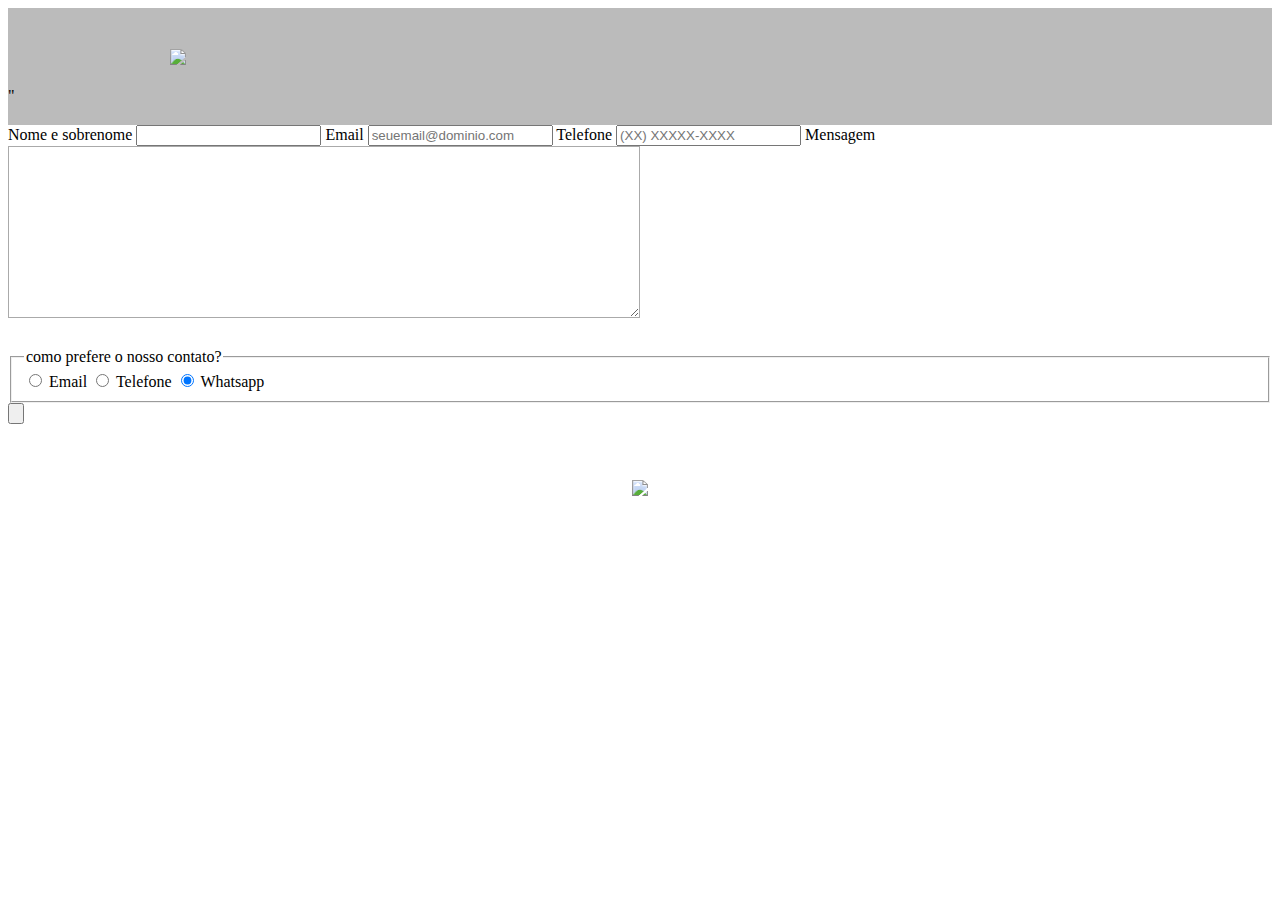
==== contato.html @ 13f0511d "Create contato.html" ====
<!DOCYTYPE html>
<html>
  <head>
    <meta charset="UTF-8">
    <title>Contato - Barbearia Alura</title>

    <link rel="stylesheet" href="reset.css">
    <link rel="stylesheet" href="style.css">
  </head>
  <body>
    <header>
      <div class="caixa">
        <h1><img src="logo.png"</h1>

          <nav>
            <ul>
              <li><a href"index.html"Home</li>
              <li><a href"produtos.html"Produtos</li>
              <li><a href"contato.html"Contato</li>
              </ul>
              </nav>
              </div>"
              </header>

                <main>
                  <form>
                    <label for="nomesobrenome">Nome e sobrenome</label>
                    <input type="text" id="nomesobrenome" class="input-padrao" required>

                   <label for="email">Email</label>
                   <input " id="email" class="input-padrao" required placeholder= "seuemail@dominio.com">

                    <label for="telefone">Telefone</label>
                    <input type="text" id="telefone"class="input-padrao" required placeholder= "(XX) XXXXX-XXXX">

                    <label for="mensagem">Mensagem</label>
                    <textarea cols="70" rows="10" id="mensagem" class="input-padrao" required></textarea>
                    <fieldset>
                      <legend>como prefere o nosso contato?</legend>
                      <label for="radio-email"> <input type="radio" name="contato" value="email" id="radio-email"> Email</label>

                      <label for="radio-telefone"> <input type="radio" name="contato" value="telefone" id="radio-telefone"> Telefone</label>

                      <label for="radio-whatsapp"> <input type="radio" name="contato" value="whatsapp" id="radio-whatsapp" checked> Whatsapp</label>
                    </fieldset>

                    
                    <input type="submit" value id="Enviar formulário">
                  </form>
                </main>

              <footer>
                <img src="logo-branco.png">
                <p class="copyright">%copy; Copyright Barbearia Alura - 2019</p>
              </footer>
              </body>
              </html>
---- style.css ----
header {
background: #BBBBBB;
padding: 20px 0;
}
.caixa {
position: relative;
width: 940px;
margin: 0 auto;
}
nav {
position: absolute;
top: 110px;
right: 0;
}
nav li {
display: inline;
margin: 0 0 0 15px;
}
nav a {
text-transform: uppercase;
color: #000000;
font-weight: bold;
font-size: 22px;
text-decoration: none;
}
nav a:hover {
color: #C78C19;
text-decoration: underline;
}
.produtos {
width: 940px;
margin: 0 auto;
padding: 50px 0;
}
.produtos li {
display: inline-block;
text-align: center;
width: 30%;
vertical-align: top;
margin: 0 1.5%;
padding: 30px 20px;
box-sizing: border-box;
border: 2px solid #000000;
border-radius: 10px;
}
.produtos li:hover {
border-color: #C78C19;

style.css

}
.produtos li:active {
border-color: #088C19;
}
.produtos li:hover h2 {
font-size: 34px;
}
.produtos h2 {
font-size: 30px;
font-weight: bold;
}
.produto-descricao {
font-size: 18px;
}
.produto-preco {
font-size: 22px;
font-weight: bold;
margin-top: 10px;
}
footer {
text-align: center;
background: url("bg.jpg");
padding: 40px 0;
}
.copyright {
color: #FFFFFF;
font-size: 13px;
margin: 20px 0 0;
}
/* Página de contato */
.contato {
width: 940px;
margin: 40px auto;
}
.contato label, .input-group legend {
display: block;
margin: 0 0 5px;
font-size: 20px;
}
.campo-padrao, textarea {
display: block;
margin: 0 0 30px;
padding: 10px 20px;
width: 50%;
border: 1px solid #aaa;

}
.input-group {
margin: 0 0 20px;
}
.newsletter {
margin: 0 0 20px;
}
.botao {
margin: 20px 0 0;
width: 30%;
padding: 10px 20px;
font-size: 24px;
display: inline-block;
background: orange;
color: white;
border: none;
border-radius: 5px;
transition: 1s;
}
.botao:hover {
cursor: pointer;
transform: scale(1.2);
}
.funcionamento {
width: 940px;
margin: 0 auto 40px;
}
table {
margin: 10px 0 0;
}
th {
background: #777777;
color: #FFFFFF;
}

td, th {
border: 1px solid #000000;
padding: 5px 20px;
}
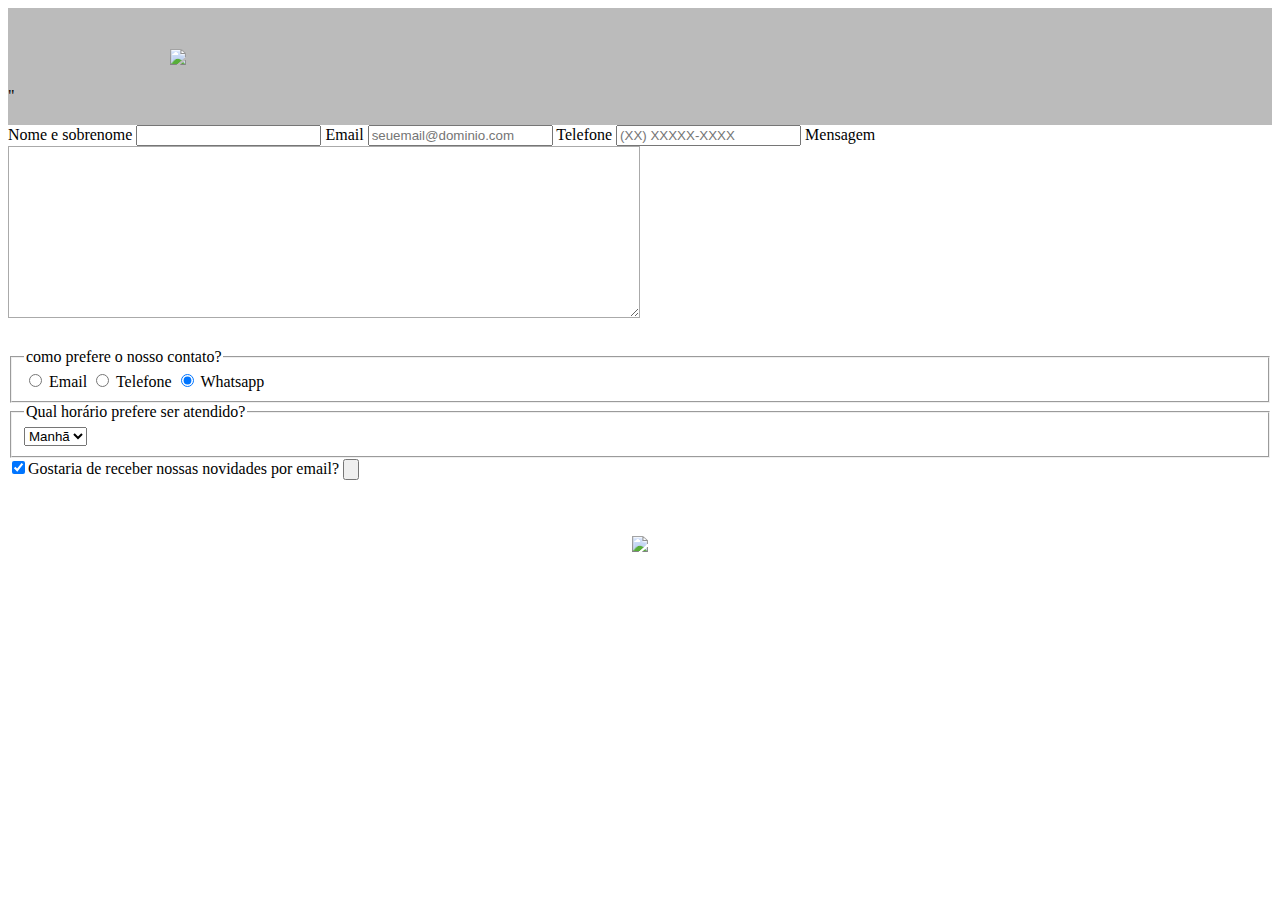
==== commit 9d89d861: "Update contato.html" ====
--- a/contato.html
+++ b/contato.html
@@ -44,7 +44,16 @@
                       <label for="radio-whatsapp"> <input type="radio" name="contato" value="whatsapp" id="radio-whatsapp" checked> Whatsapp</label>
                     </fieldset>
 
-                    
+                    <fieldset>
+                      <legend>Qual horário prefere ser atendido?</legend>
+                      <select>
+                        <option>Manhã</option>
+                        <option>Tarde</option>
+                        <option>Noite</option>
+                      </select>
+                    </fieldset>
+
+                    <label class="checkbox"> <input type="checkbox" checked>Gostaria de receber nossas novidades por email?</label>
                     <input type="submit" value id="Enviar formulário">
                   </form>
                 </main>
